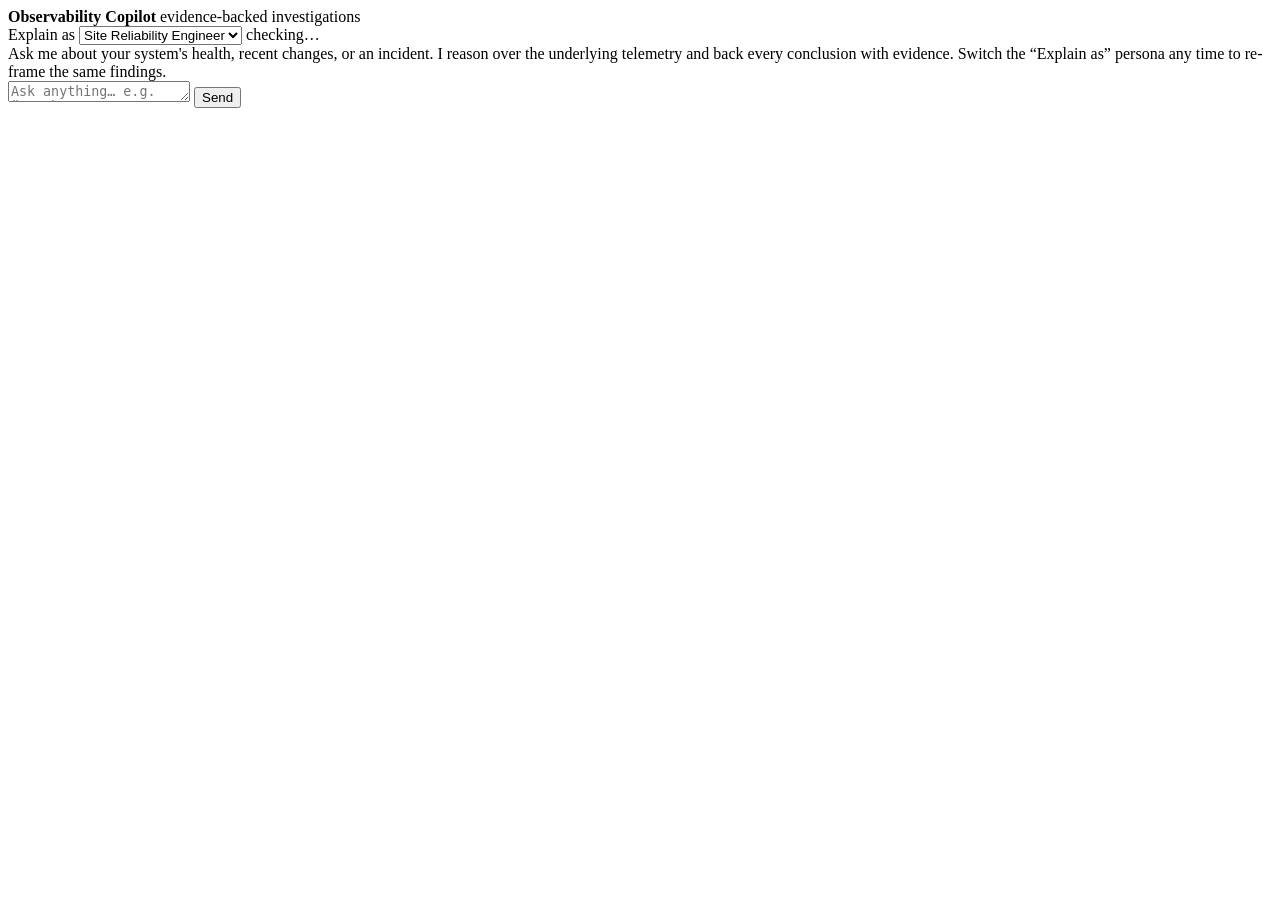
==== app/web/templates/index.html @ 4e32f4d0 "Wire chat endpoint: CopilotSession + persona registry, Investigation Workspace, evidence-always-avai" ====
<!DOCTYPE html>
<html lang="en">
<head>
  <meta charset="UTF-8" />
  <meta name="viewport" content="width=device-width, initial-scale=1.0" />
  <title>Observability Copilot</title>
  <link rel="stylesheet" href="/static/styles.css" />
</head>
<body>
  <header class="topbar">
    <div class="brand">
      <span class="dot"></span>
      <strong>Observability Copilot</strong>
      <span class="subtitle">evidence-backed investigations</span>
    </div>
    <div class="controls">
      <label for="persona">Explain as</label>
      <select id="persona">
        <option value="support">Support Engineer</option>
        <option value="sre" selected>Site Reliability Engineer</option>
        <option value="swe">Software Engineer</option>
        <option value="pm">Product Manager</option>
        <option value="leadership">Engineering Leadership</option>
      </select>
      <span id="status-banner" class="status">checking…</span>
    </div>
  </header>

  <main id="chat" class="chat">
    <div class="message assistant">
      <div class="bubble">
        Ask me about your system's health, recent changes, or an incident. I reason over
        the underlying telemetry and back every conclusion with evidence. Switch the
        “Explain as” persona any time to re-frame the same findings.
      </div>
    </div>
  </main>

  <form id="composer" class="composer">
    <textarea id="input" rows="1" placeholder="Ask anything… e.g. “Is the system healthy right now?”"></textarea>
    <button type="submit" id="send">Send</button>
  </form>

  <script src="/static/app.js"></script>
</body>
</html>
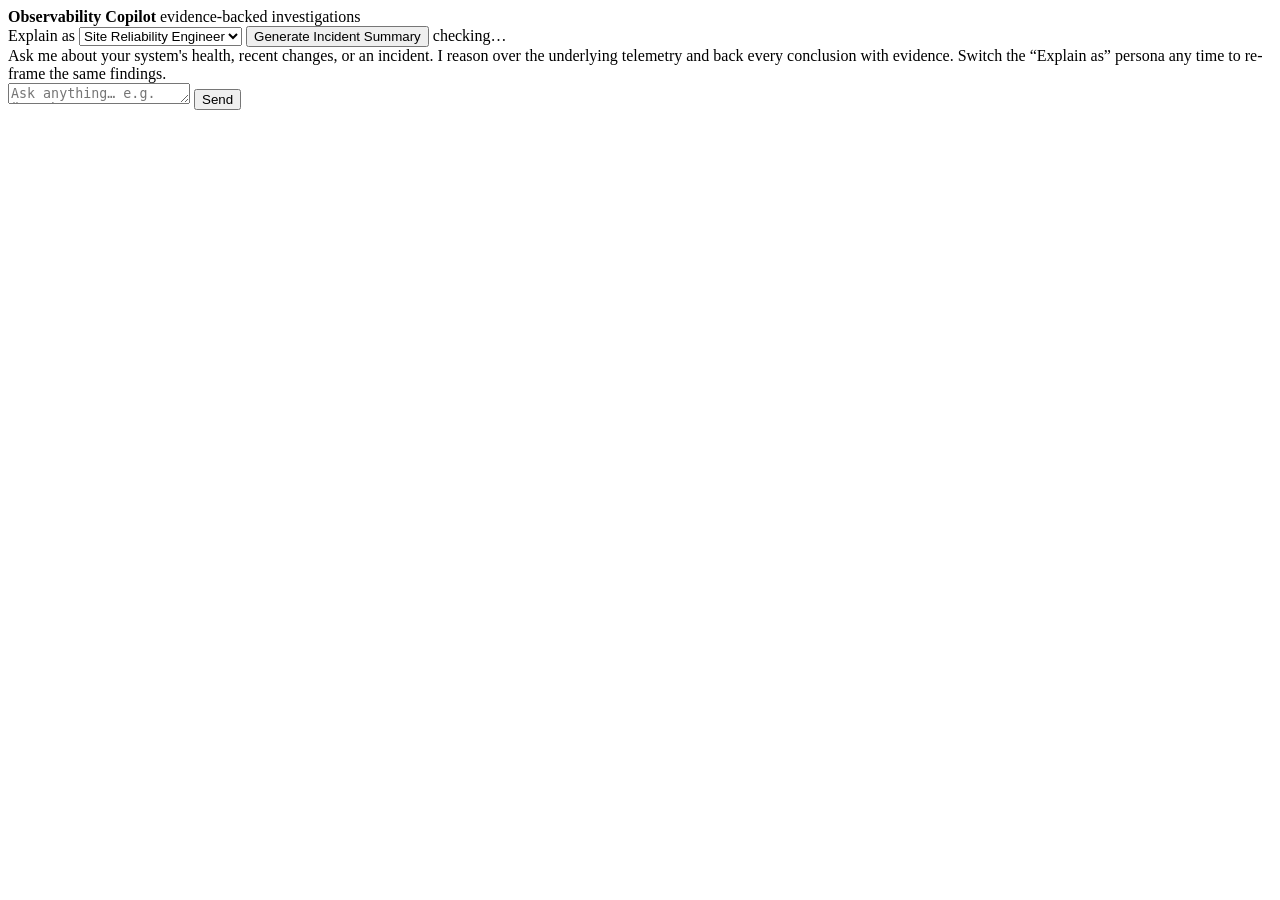
==== commit cc814499: "Add Incident Summary artifact: registry-driven transform over workspace state (test-first, 82/82 gre" ====
--- a/app/web/templates/index.html
+++ b/app/web/templates/index.html
@@ -22,6 +22,7 @@
         <option value="pm">Product Manager</option>
         <option value="leadership">Engineering Leadership</option>
       </select>
+      <button type="button" id="gen-summary" class="ghost">Generate Incident Summary</button>
       <span id="status-banner" class="status">checking…</span>
     </div>
   </header>
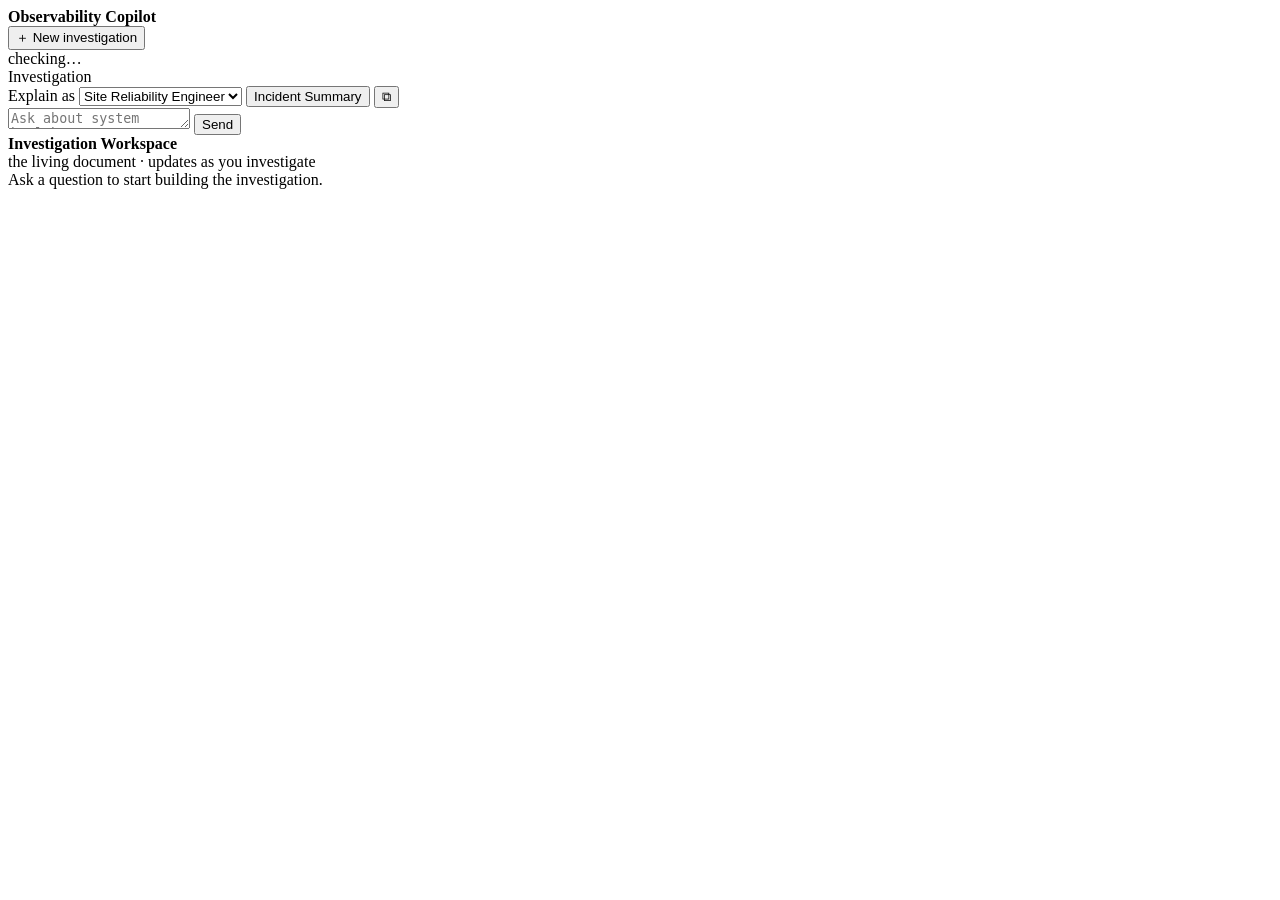
==== commit 819d7303: "Iteration 1: multiple conversations, conversational memory, 3-pane UI (test-first, 113/113 green, 99" ====
--- a/app/web/templates/index.html
+++ b/app/web/templates/index.html
@@ -7,41 +7,65 @@
   <link rel="stylesheet" href="/static/styles.css" />
 </head>
 <body>
-  <header class="topbar">
-    <div class="brand">
-      <span class="dot"></span>
-      <strong>Observability Copilot</strong>
-      <span class="subtitle">evidence-backed investigations</span>
-    </div>
-    <div class="controls">
-      <label for="persona">Explain as</label>
-      <select id="persona">
-        <option value="support">Support Engineer</option>
-        <option value="sre" selected>Site Reliability Engineer</option>
-        <option value="swe">Software Engineer</option>
-        <option value="pm">Product Manager</option>
-        <option value="leadership">Engineering Leadership</option>
-      </select>
-      <button type="button" id="gen-summary" class="ghost">Generate Incident Summary</button>
-      <span id="status-banner" class="status">checking…</span>
-    </div>
-  </header>
+  <div id="app" class="app">
 
-  <main id="chat" class="chat">
-    <div class="message assistant">
-      <div class="bubble">
-        Ask me about your system's health, recent changes, or an incident. I reason over
-        the underlying telemetry and back every conclusion with evidence. Switch the
-        “Explain as” persona any time to re-frame the same findings.
+    <!-- Left: conversations -->
+    <aside class="sidebar">
+      <div class="sidebar-head">
+        <div class="brand">
+          <span class="dot"></span>
+          <strong>Observability&nbsp;Copilot</strong>
+        </div>
+        <button id="new-chat" class="btn-new" type="button">＋ New investigation</button>
       </div>
-    </div>
-  </main>
+      <nav id="convo-list" class="convo-list" aria-label="Conversations"></nav>
+      <div class="sidebar-foot">
+        <span id="status-banner" class="status">checking…</span>
+      </div>
+    </aside>
 
-  <form id="composer" class="composer">
-    <textarea id="input" rows="1" placeholder="Ask anything… e.g. “Is the system healthy right now?”"></textarea>
-    <button type="submit" id="send">Send</button>
-  </form>
+    <!-- Center: chat -->
+    <main class="main">
+      <header class="main-head">
+        <div id="convo-title" class="convo-title">Investigation</div>
+        <div class="head-actions">
+          <label for="persona" class="head-label">Explain as</label>
+          <select id="persona" aria-label="Persona">
+            <option value="support">Support Engineer</option>
+            <option value="sre" selected>Site Reliability Engineer</option>
+            <option value="swe">Software Engineer</option>
+            <option value="pm">Product Manager</option>
+            <option value="leadership">Engineering Leadership</option>
+          </select>
+          <button id="gen-summary" class="ghost" type="button">Incident Summary</button>
+          <button id="toggle-workspace" class="ghost icon" type="button" title="Toggle Workspace panel">⧉</button>
+        </div>
+      </header>
 
+      <div id="chat" class="chat"></div>
+
+      <form id="composer" class="composer">
+        <textarea id="input" rows="1"
+          placeholder="Ask about system health, recent changes, or an incident… e.g. “Is the system healthy right now?”"></textarea>
+        <button type="submit" id="send">Send</button>
+      </form>
+    </main>
+
+    <!-- Right: the living Investigation Workspace -->
+    <aside id="workspace" class="workspace">
+      <div class="workspace-head">
+        <div>
+          <strong>Investigation Workspace</strong>
+          <div class="ws-sub">the living document · updates as you investigate</div>
+        </div>
+        <span id="ws-snapshot" class="ws-snapshot"></span>
+      </div>
+      <div id="ws-body" class="ws-body">
+        <div class="ws-empty">Ask a question to start building the investigation.</div>
+      </div>
+    </aside>
+
+  </div>
   <script src="/static/app.js"></script>
 </body>
 </html>
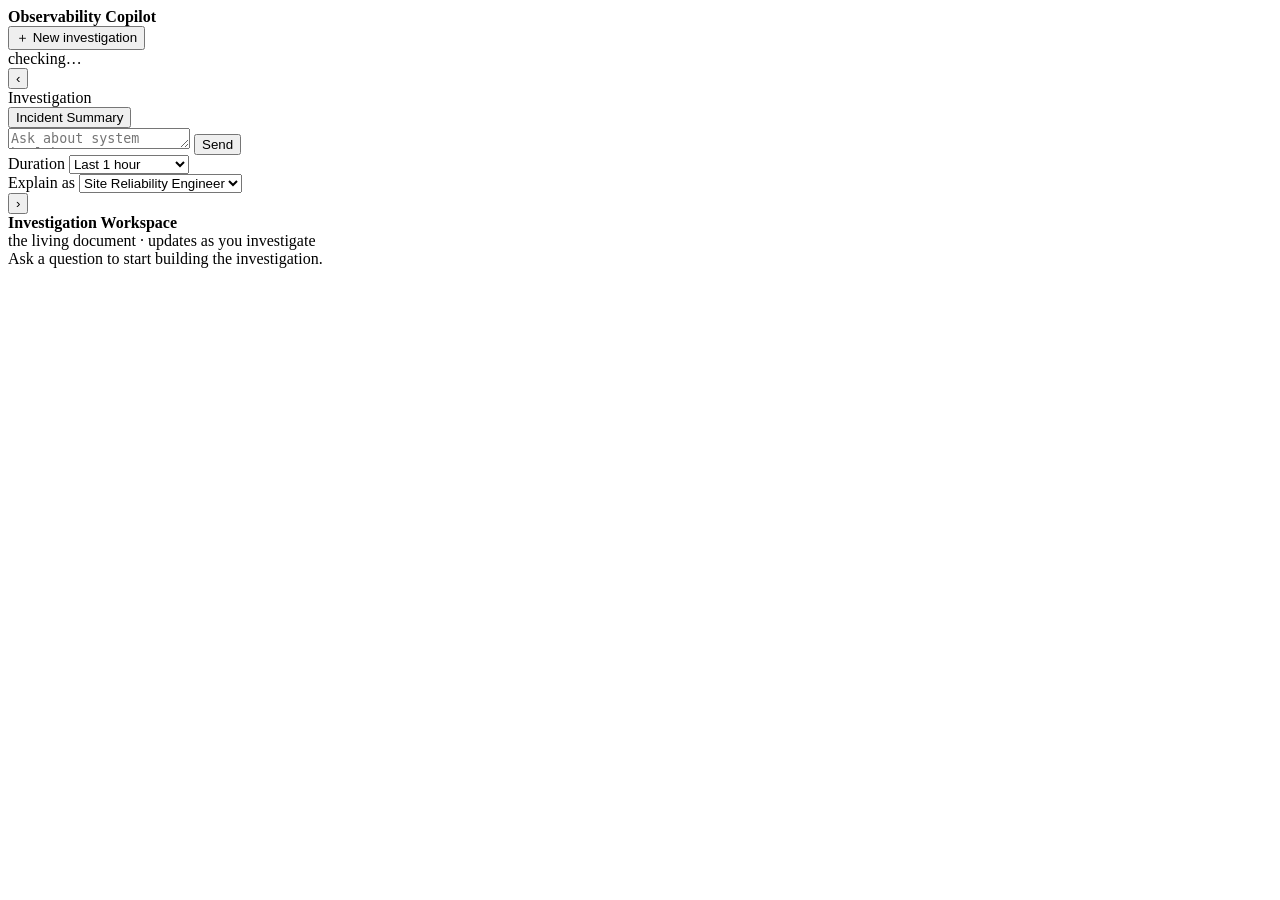
==== commit 2edeaac8: "Scope/UX UI + live-config diagnostics (241/241 green) Below-composer control row (env/tenant multise" ====
--- a/app/web/templates/index.html
+++ b/app/web/templates/index.html
@@ -24,32 +24,70 @@
       </div>
     </aside>
 
+    <!-- draggable divider + collapse chevron -->
+    <div class="resizer" id="resize-left" title="Drag to resize">
+      <button class="collapse" id="collapse-left" type="button" title="Collapse conversations">‹</button>
+    </div>
+
     <!-- Center: chat -->
     <main class="main">
       <header class="main-head">
         <div id="convo-title" class="convo-title">Investigation</div>
         <div class="head-actions">
-          <label for="persona" class="head-label">Explain as</label>
-          <select id="persona" aria-label="Persona">
-            <option value="support">Support Engineer</option>
-            <option value="sre" selected>Site Reliability Engineer</option>
-            <option value="swe">Software Engineer</option>
-            <option value="pm">Product Manager</option>
-            <option value="leadership">Engineering Leadership</option>
-          </select>
           <button id="gen-summary" class="ghost" type="button">Incident Summary</button>
-          <button id="toggle-workspace" class="ghost icon" type="button" title="Toggle Workspace panel">⧉</button>
         </div>
       </header>
 
       <div id="chat" class="chat"></div>
 
-      <form id="composer" class="composer">
-        <textarea id="input" rows="1"
-          placeholder="Ask about system health, recent changes, or an incident… e.g. “Is the system healthy right now?”"></textarea>
-        <button type="submit" id="send">Send</button>
-      </form>
+      <div class="composer-area">
+        <form id="composer" class="composer">
+          <textarea id="input" rows="1"
+            placeholder="Ask about system health, recent changes, or an incident… e.g. “Is the system healthy right now?”"></textarea>
+          <button type="submit" id="send">Send</button>
+        </form>
+
+        <!-- scope + persona controls, just below the prompt -->
+        <div class="controls" id="controls">
+          <div class="control" id="ctl-env"></div>
+          <div class="control" id="ctl-tenant"></div>
+          <div class="control" id="ctl-duration">
+            <label class="ctl-label" for="duration-select">Duration</label>
+            <select id="duration-select">
+              <option value="1h" selected>Last 1 hour</option>
+              <option value="2h">Last 2 hours</option>
+              <option value="4h">Last 4 hours</option>
+              <option value="8h">Last 8 hours</option>
+              <option value="1d">Last 1 day</option>
+              <option value="2d">Last 2 days</option>
+              <option value="1w">Last 1 week</option>
+              <option value="custom">Custom range…</option>
+            </select>
+            <div id="custom-range" class="custom-range" hidden>
+              <label>From <input type="datetime-local" id="range-start" /></label>
+              <label>To <input type="datetime-local" id="range-end" /></label>
+              <span id="range-note" class="range-note">Max 7 days.</span>
+            </div>
+          </div>
+          <div class="control" id="ctl-persona">
+            <label class="ctl-label" for="persona">Explain as</label>
+            <select id="persona">
+              <option value="support">Support Engineer</option>
+              <option value="sre" selected>Site Reliability Engineer</option>
+              <option value="swe">Software Engineer</option>
+              <option value="pm">Product Manager</option>
+              <option value="leadership">Engineering Leadership</option>
+            </select>
+          </div>
+        </div>
+        <div id="scope-hint" class="scope-hint"></div>
+      </div>
     </main>
+
+    <!-- draggable divider + collapse chevron -->
+    <div class="resizer" id="resize-right" title="Drag to resize">
+      <button class="collapse" id="collapse-right" type="button" title="Collapse workspace">›</button>
+    </div>
 
     <!-- Right: the living Investigation Workspace -->
     <aside id="workspace" class="workspace">
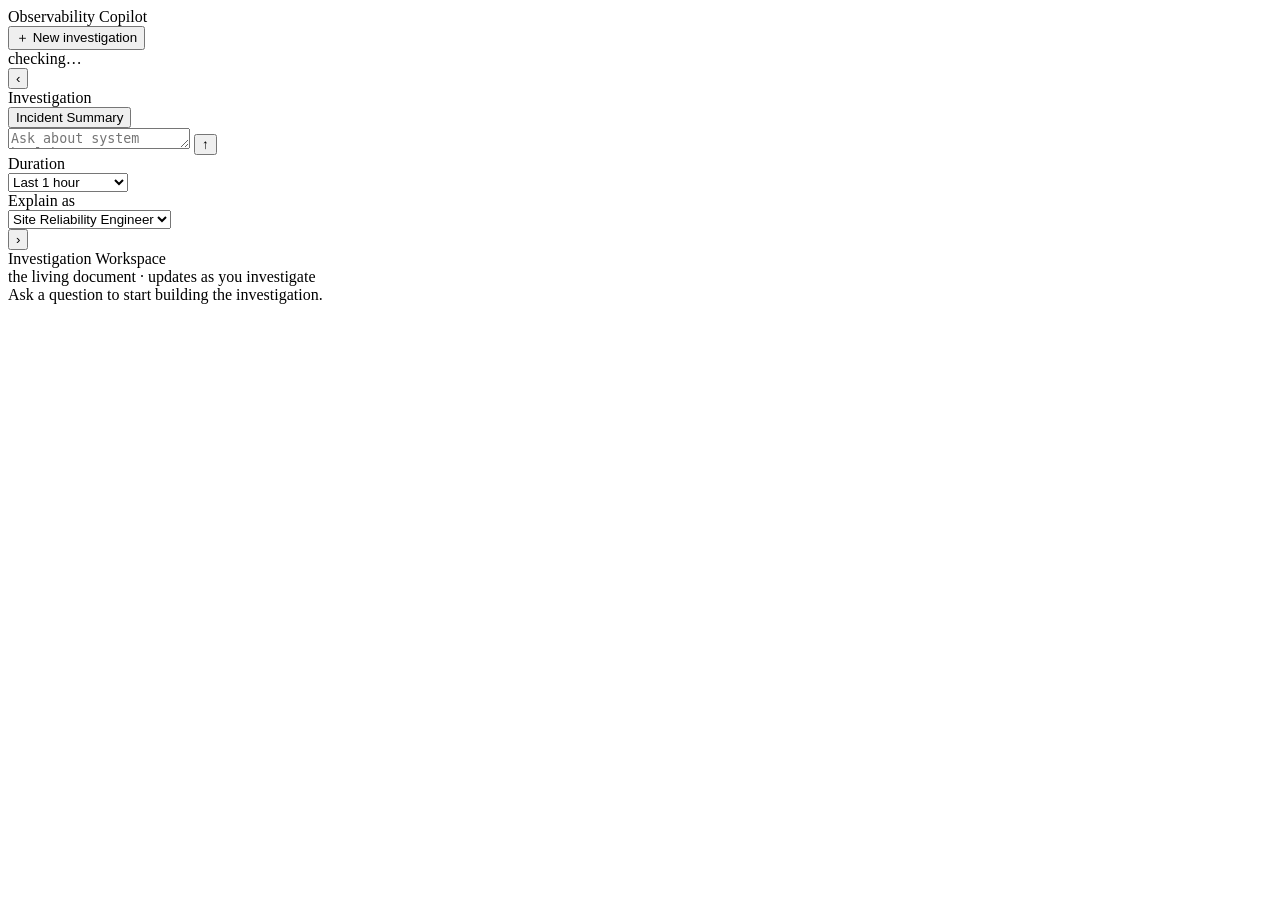
==== commit eb8d0d72: "Rebuild UI Claude.ai-style: pure-CSS flex layout + scope pills (242/242 green) Replace the JS-set 5-" ====
--- a/app/web/templates/index.html
+++ b/app/web/templates/index.html
@@ -12,88 +12,85 @@
     <!-- Left: conversations -->
     <aside class="sidebar">
       <div class="sidebar-head">
-        <div class="brand">
-          <span class="dot"></span>
-          <strong>Observability&nbsp;Copilot</strong>
-        </div>
-        <button id="new-chat" class="btn-new" type="button">＋ New investigation</button>
+        <div class="brand"><span class="dot"></span><span>Observability&nbsp;Copilot</span></div>
+        <button id="new-chat" class="btn-new" type="button">
+          <span class="plus">＋</span> New investigation
+        </button>
       </div>
       <nav id="convo-list" class="convo-list" aria-label="Conversations"></nav>
-      <div class="sidebar-foot">
-        <span id="status-banner" class="status">checking…</span>
-      </div>
+      <div class="sidebar-foot"><span id="status-banner" class="status">checking…</span></div>
     </aside>
 
-    <!-- draggable divider + collapse chevron -->
-    <div class="resizer" id="resize-left" title="Drag to resize">
-      <button class="collapse" id="collapse-left" type="button" title="Collapse conversations">‹</button>
+    <div class="resizer" id="resize-left" title="Drag to resize · click chevron to collapse">
+      <button class="collapse" id="collapse-left" type="button" title="Collapse">‹</button>
     </div>
 
     <!-- Center: chat -->
     <main class="main">
-      <header class="main-head">
+      <header class="topbar">
         <div id="convo-title" class="convo-title">Investigation</div>
-        <div class="head-actions">
-          <button id="gen-summary" class="ghost" type="button">Incident Summary</button>
-        </div>
+        <button id="gen-summary" class="btn-ghost" type="button">Incident Summary</button>
       </header>
 
       <div id="chat" class="chat"></div>
 
-      <div class="composer-area">
-        <form id="composer" class="composer">
-          <textarea id="input" rows="1"
-            placeholder="Ask about system health, recent changes, or an incident… e.g. “Is the system healthy right now?”"></textarea>
-          <button type="submit" id="send">Send</button>
-        </form>
-
-        <!-- scope + persona controls, just below the prompt -->
-        <div class="controls" id="controls">
-          <div class="control" id="ctl-env"></div>
-          <div class="control" id="ctl-tenant"></div>
-          <div class="control" id="ctl-duration">
-            <label class="ctl-label" for="duration-select">Duration</label>
-            <select id="duration-select">
-              <option value="1h" selected>Last 1 hour</option>
-              <option value="2h">Last 2 hours</option>
-              <option value="4h">Last 4 hours</option>
-              <option value="8h">Last 8 hours</option>
-              <option value="1d">Last 1 day</option>
-              <option value="2d">Last 2 days</option>
-              <option value="1w">Last 1 week</option>
-              <option value="custom">Custom range…</option>
-            </select>
-            <div id="custom-range" class="custom-range" hidden>
-              <label>From <input type="datetime-local" id="range-start" /></label>
-              <label>To <input type="datetime-local" id="range-end" /></label>
-              <span id="range-note" class="range-note">Max 7 days.</span>
+      <div class="composer-wrap">
+        <div class="composer-shell">
+          <form id="composer" class="composer">
+            <textarea id="input" rows="1"
+              placeholder="Ask about system health, recent changes, or an incident…"></textarea>
+            <button type="submit" id="send" class="send" title="Send" aria-label="Send">↑</button>
+          </form>
+          <div class="controls" id="controls">
+            <div class="control" id="ctl-env"></div>
+            <div class="control" id="ctl-tenant"></div>
+            <div class="control" id="ctl-duration">
+              <span class="ctl-label">Duration</span>
+              <div class="pill-wrap">
+                <select id="duration-select" class="pill-select">
+                  <option value="1h" selected>Last 1 hour</option>
+                  <option value="2h">Last 2 hours</option>
+                  <option value="4h">Last 4 hours</option>
+                  <option value="8h">Last 8 hours</option>
+                  <option value="1d">Last 1 day</option>
+                  <option value="2d">Last 2 days</option>
+                  <option value="1w">Last 1 week</option>
+                  <option value="custom">Custom range…</option>
+                </select>
+              </div>
+              <div id="custom-range" class="custom-range" hidden>
+                <label>From <input type="datetime-local" id="range-start" /></label>
+                <label>To <input type="datetime-local" id="range-end" /></label>
+                <span class="range-note">Max 7 days.</span>
+              </div>
             </div>
-          </div>
-          <div class="control" id="ctl-persona">
-            <label class="ctl-label" for="persona">Explain as</label>
-            <select id="persona">
-              <option value="support">Support Engineer</option>
-              <option value="sre" selected>Site Reliability Engineer</option>
-              <option value="swe">Software Engineer</option>
-              <option value="pm">Product Manager</option>
-              <option value="leadership">Engineering Leadership</option>
-            </select>
+            <div class="control" id="ctl-persona">
+              <span class="ctl-label">Explain as</span>
+              <div class="pill-wrap">
+                <select id="persona" class="pill-select">
+                  <option value="support">Support Engineer</option>
+                  <option value="sre" selected>Site Reliability Engineer</option>
+                  <option value="swe">Software Engineer</option>
+                  <option value="pm">Product Manager</option>
+                  <option value="leadership">Engineering Leadership</option>
+                </select>
+              </div>
+            </div>
           </div>
         </div>
         <div id="scope-hint" class="scope-hint"></div>
       </div>
     </main>
 
-    <!-- draggable divider + collapse chevron -->
-    <div class="resizer" id="resize-right" title="Drag to resize">
-      <button class="collapse" id="collapse-right" type="button" title="Collapse workspace">›</button>
+    <div class="resizer" id="resize-right" title="Drag to resize · click chevron to collapse">
+      <button class="collapse" id="collapse-right" type="button" title="Collapse">›</button>
     </div>
 
-    <!-- Right: the living Investigation Workspace -->
+    <!-- Right: living Investigation Workspace -->
     <aside id="workspace" class="workspace">
-      <div class="workspace-head">
+      <div class="ws-head">
         <div>
-          <strong>Investigation Workspace</strong>
+          <div class="ws-title">Investigation Workspace</div>
           <div class="ws-sub">the living document · updates as you investigate</div>
         </div>
         <span id="ws-snapshot" class="ws-snapshot"></span>
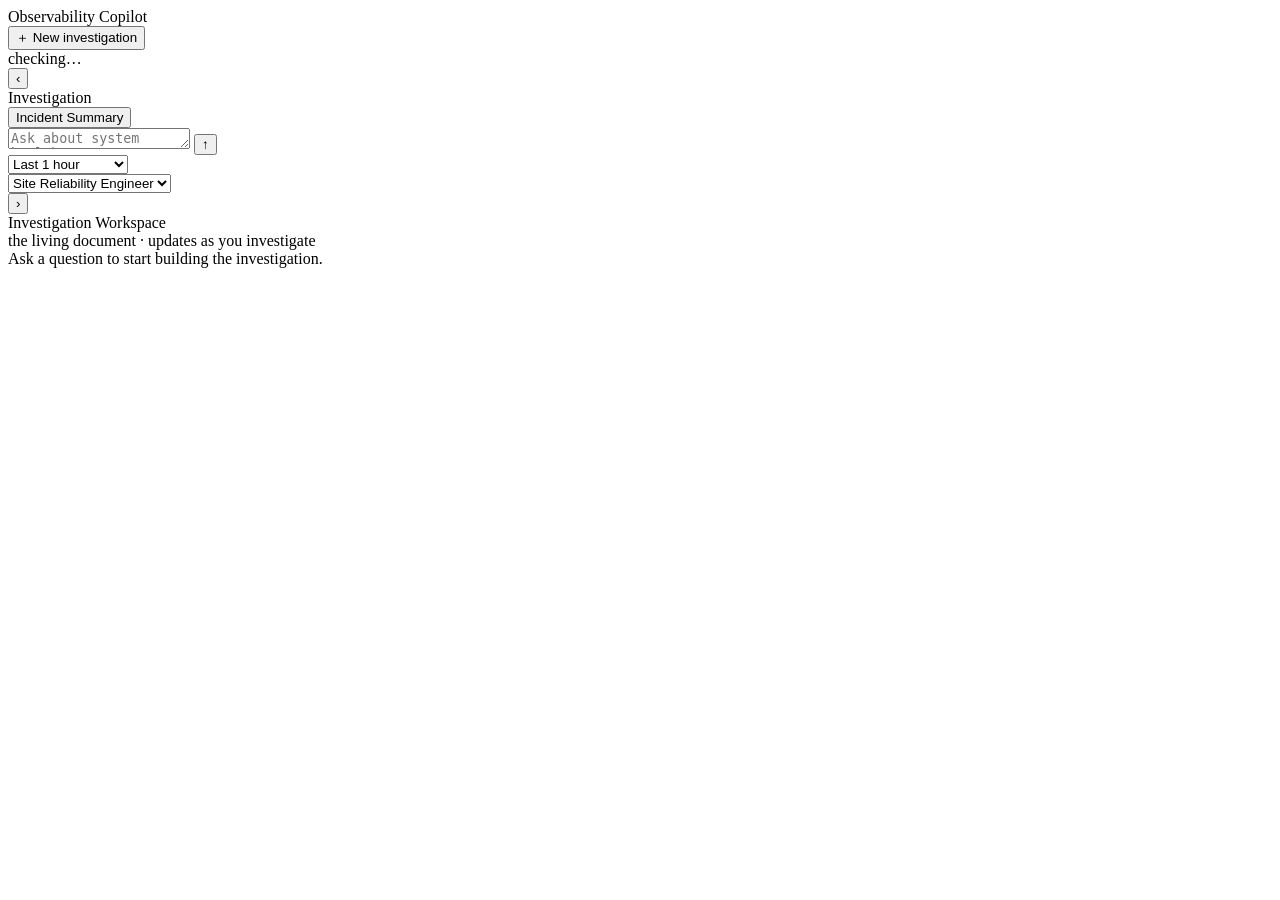
==== commit a32fa372: "Refine scope controls: slim self-describing pills, custom-range modal (242/242 green) Drop stacked u" ====
--- a/app/web/templates/index.html
+++ b/app/web/templates/index.html
@@ -45,36 +45,25 @@
             <div class="control" id="ctl-env"></div>
             <div class="control" id="ctl-tenant"></div>
             <div class="control" id="ctl-duration">
-              <span class="ctl-label">Duration</span>
-              <div class="pill-wrap">
-                <select id="duration-select" class="pill-select">
-                  <option value="1h" selected>Last 1 hour</option>
-                  <option value="2h">Last 2 hours</option>
-                  <option value="4h">Last 4 hours</option>
-                  <option value="8h">Last 8 hours</option>
-                  <option value="1d">Last 1 day</option>
-                  <option value="2d">Last 2 days</option>
-                  <option value="1w">Last 1 week</option>
-                  <option value="custom">Custom range…</option>
-                </select>
-              </div>
-              <div id="custom-range" class="custom-range" hidden>
-                <label>From <input type="datetime-local" id="range-start" /></label>
-                <label>To <input type="datetime-local" id="range-end" /></label>
-                <span class="range-note">Max 7 days.</span>
-              </div>
+              <select id="duration-select" class="pill-select" aria-label="Duration">
+                <option value="1h" selected>Last 1 hour</option>
+                <option value="2h">Last 2 hours</option>
+                <option value="4h">Last 4 hours</option>
+                <option value="8h">Last 8 hours</option>
+                <option value="1d">Last 1 day</option>
+                <option value="2d">Last 2 days</option>
+                <option value="1w">Last 1 week</option>
+                <option value="custom">Custom range…</option>
+              </select>
             </div>
             <div class="control" id="ctl-persona">
-              <span class="ctl-label">Explain as</span>
-              <div class="pill-wrap">
-                <select id="persona" class="pill-select">
-                  <option value="support">Support Engineer</option>
-                  <option value="sre" selected>Site Reliability Engineer</option>
-                  <option value="swe">Software Engineer</option>
-                  <option value="pm">Product Manager</option>
-                  <option value="leadership">Engineering Leadership</option>
-                </select>
-              </div>
+              <select id="persona" class="pill-select" aria-label="Explain as">
+                <option value="support">Support Engineer</option>
+                <option value="sre" selected>Site Reliability Engineer</option>
+                <option value="swe">Software Engineer</option>
+                <option value="pm">Product Manager</option>
+                <option value="leadership">Engineering Leadership</option>
+              </select>
             </div>
           </div>
         </div>
@@ -100,6 +89,21 @@
       </div>
     </aside>
 
+    <!-- Custom time range (opened from the Duration dropdown) -->
+    <div id="range-modal" class="modal" hidden>
+      <div class="modal-card" role="dialog" aria-label="Custom time range">
+        <div class="modal-title">Custom time range</div>
+        <label class="modal-field">From<input type="datetime-local" id="range-start" /></label>
+        <label class="modal-field">To<input type="datetime-local" id="range-end" /></label>
+        <div class="modal-note">Up to 7 days · within the last 2 years · not in the future.</div>
+        <div id="range-error" class="modal-error"></div>
+        <div class="modal-actions">
+          <button type="button" id="range-cancel" class="btn-ghost">Cancel</button>
+          <button type="button" id="range-apply" class="btn-primary">Apply</button>
+        </div>
+      </div>
+    </div>
+
   </div>
   <script src="/static/app.js"></script>
 </body>
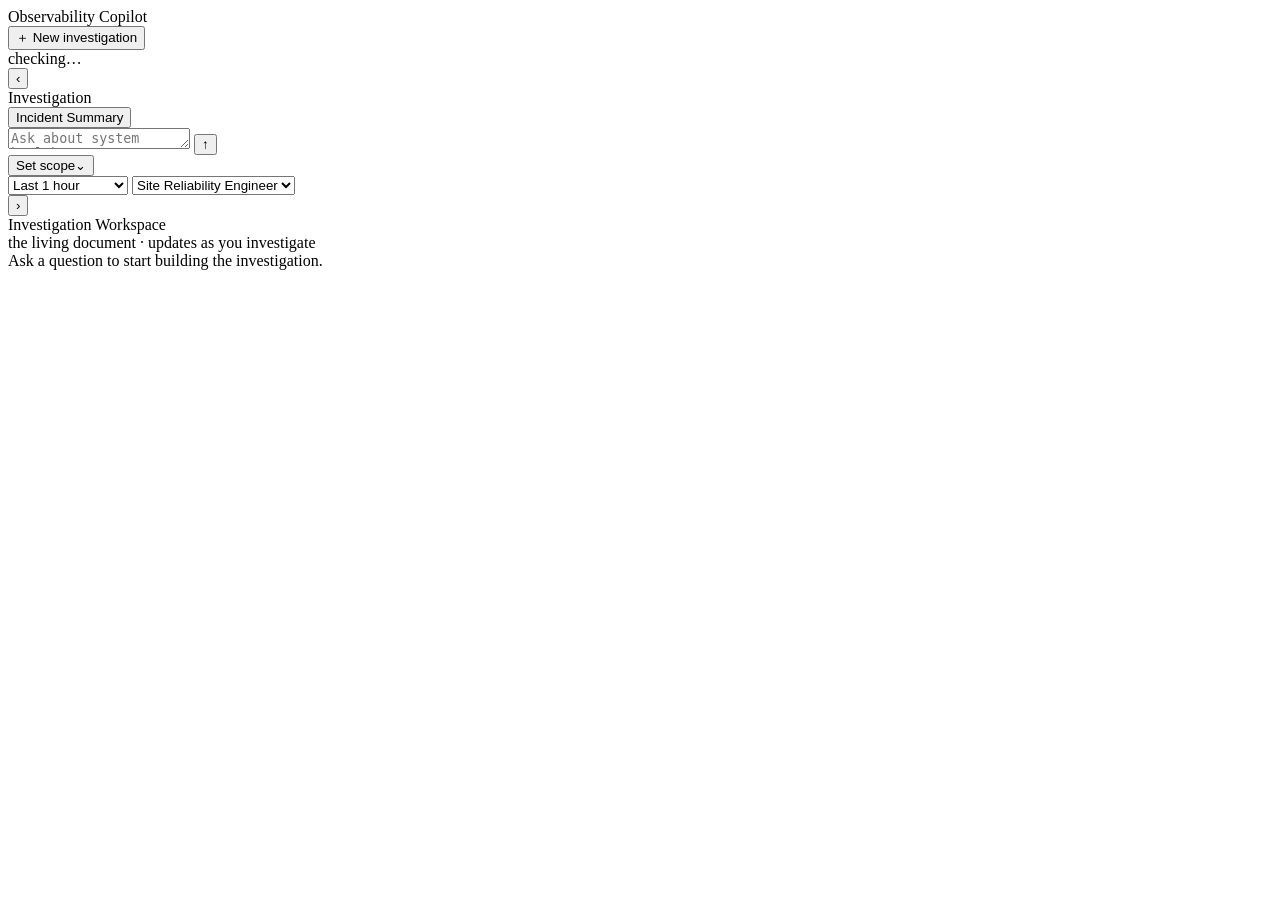
==== commit 3351fc4f: "Scope controls: single drill-down menu (Claude model-picker style, 243/243 green) Replace the four p" ====
--- a/app/web/templates/index.html
+++ b/app/web/templates/index.html
@@ -42,29 +42,30 @@
             <button type="submit" id="send" class="send" title="Send" aria-label="Send">↑</button>
           </form>
           <div class="controls" id="controls">
-            <div class="control" id="ctl-env"></div>
-            <div class="control" id="ctl-tenant"></div>
-            <div class="control" id="ctl-duration">
-              <select id="duration-select" class="pill-select" aria-label="Duration">
-                <option value="1h" selected>Last 1 hour</option>
-                <option value="2h">Last 2 hours</option>
-                <option value="4h">Last 4 hours</option>
-                <option value="8h">Last 8 hours</option>
-                <option value="1d">Last 1 day</option>
-                <option value="2d">Last 2 days</option>
-                <option value="1w">Last 1 week</option>
-                <option value="custom">Custom range…</option>
-              </select>
+            <div class="scope-menu" id="scope-menu">
+              <button type="button" id="scope-trigger" class="scope-trigger" aria-haspopup="true">
+                <span id="scope-summary">Set scope</span><span class="ms-caret">⌄</span>
+              </button>
+              <div class="scope-panel" id="scope-panel" hidden></div>
             </div>
-            <div class="control" id="ctl-persona">
-              <select id="persona" class="pill-select" aria-label="Explain as">
-                <option value="support">Support Engineer</option>
-                <option value="sre" selected>Site Reliability Engineer</option>
-                <option value="swe">Software Engineer</option>
-                <option value="pm">Product Manager</option>
-                <option value="leadership">Engineering Leadership</option>
-              </select>
-            </div>
+            <!-- hidden state holders the scope menu reads/writes -->
+            <select id="duration-select" class="sr-only" tabindex="-1" aria-hidden="true">
+              <option value="1h" selected>Last 1 hour</option>
+              <option value="2h">Last 2 hours</option>
+              <option value="4h">Last 4 hours</option>
+              <option value="8h">Last 8 hours</option>
+              <option value="1d">Last 1 day</option>
+              <option value="2d">Last 2 days</option>
+              <option value="1w">Last 1 week</option>
+              <option value="custom">Custom range…</option>
+            </select>
+            <select id="persona" class="sr-only" tabindex="-1" aria-hidden="true">
+              <option value="support">Support Engineer</option>
+              <option value="sre" selected>Site Reliability Engineer</option>
+              <option value="swe">Software Engineer</option>
+              <option value="pm">Product Manager</option>
+              <option value="leadership">Engineering Leadership</option>
+            </select>
           </div>
         </div>
         <div id="scope-hint" class="scope-hint"></div>
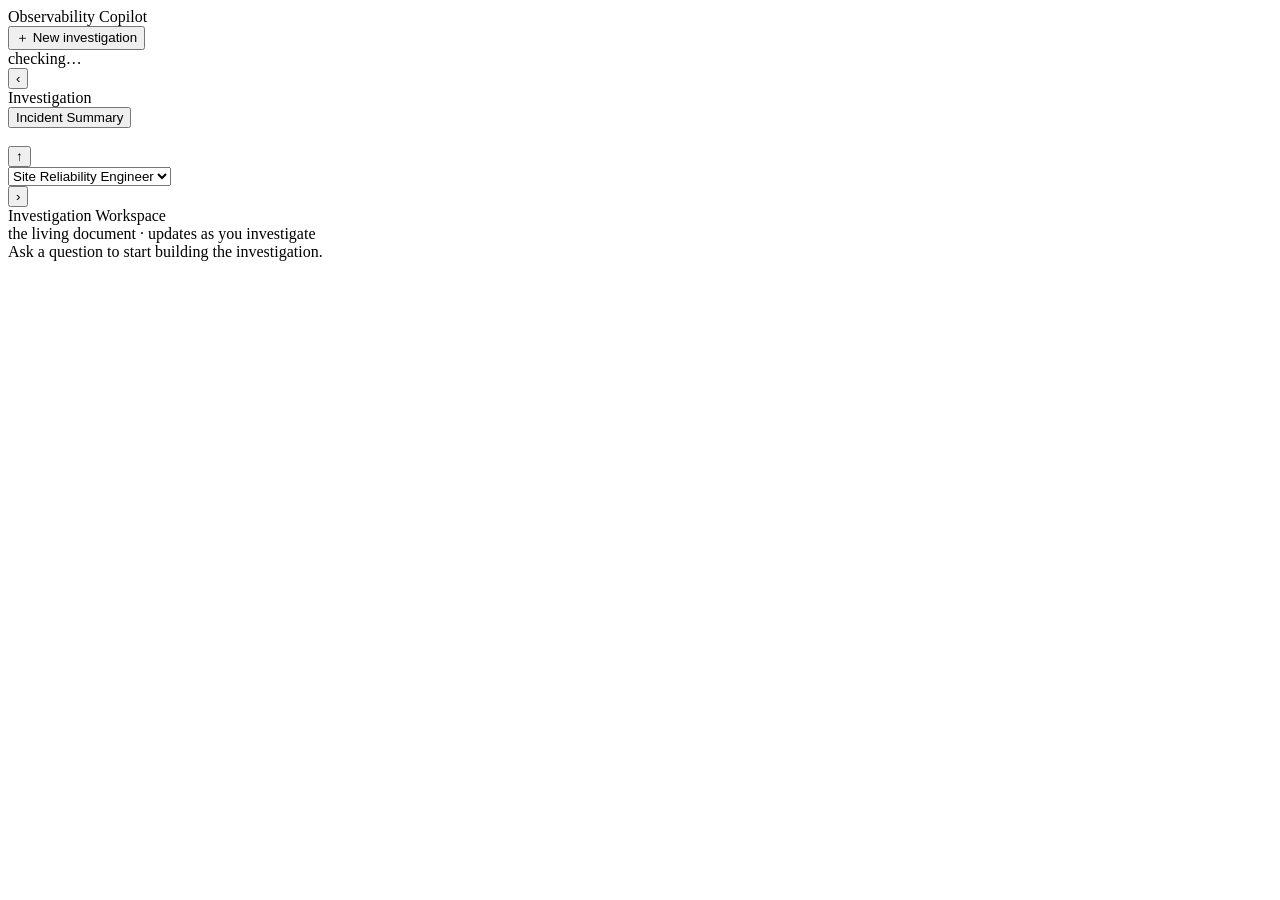
==== commit 0832b101: "Platform-narrowed scope: optional defaults + guard vocabulary + @ scope menu (279/280 green, 1 skip)" ====
--- a/app/web/templates/index.html
+++ b/app/web/templates/index.html
@@ -37,39 +37,26 @@
       <div class="composer-wrap">
         <div class="composer-shell">
           <form id="composer" class="composer">
-            <textarea id="input" rows="1"
-              placeholder="Ask about system health, recent changes, or an incident…"></textarea>
+            <div id="input" class="composer-input" contenteditable="true" role="textbox"
+              aria-multiline="true"
+              data-placeholder="Ask about system health, recent changes, or an incident… (type @ to narrow by environment, tenant, or duration)"></div>
             <button type="submit" id="send" class="send" title="Send" aria-label="Send">↑</button>
           </form>
           <div class="controls" id="controls">
-            <div class="scope-menu" id="scope-menu">
-              <button type="button" id="scope-trigger" class="scope-trigger" aria-haspopup="true">
-                <span id="scope-summary">Set scope</span><span class="ms-caret">⌄</span>
-              </button>
-              <div class="scope-panel" id="scope-panel" hidden></div>
-            </div>
-            <!-- hidden state holders the scope menu reads/writes -->
-            <select id="duration-select" class="sr-only" tabindex="-1" aria-hidden="true">
-              <option value="1h" selected>Last 1 hour</option>
-              <option value="2h">Last 2 hours</option>
-              <option value="4h">Last 4 hours</option>
-              <option value="8h">Last 8 hours</option>
-              <option value="1d">Last 1 day</option>
-              <option value="2d">Last 2 days</option>
-              <option value="1w">Last 1 week</option>
-              <option value="custom">Custom range…</option>
-            </select>
-            <select id="persona" class="sr-only" tabindex="-1" aria-hidden="true">
+            <select id="persona" class="persona-select">
               <option value="support">Support Engineer</option>
               <option value="sre" selected>Site Reliability Engineer</option>
               <option value="swe">Software Engineer</option>
               <option value="pm">Product Manager</option>
               <option value="leadership">Engineering Leadership</option>
             </select>
+            <span id="scope-status" class="scope-status"></span>
           </div>
         </div>
-        <div id="scope-hint" class="scope-hint"></div>
       </div>
+
+      <!-- @ scope menu: opens anchored to the caret when "@" is typed in the composer -->
+      <div id="at-menu" class="at-menu" hidden></div>
     </main>
 
     <div class="resizer" id="resize-right" title="Drag to resize · click chevron to collapse">
